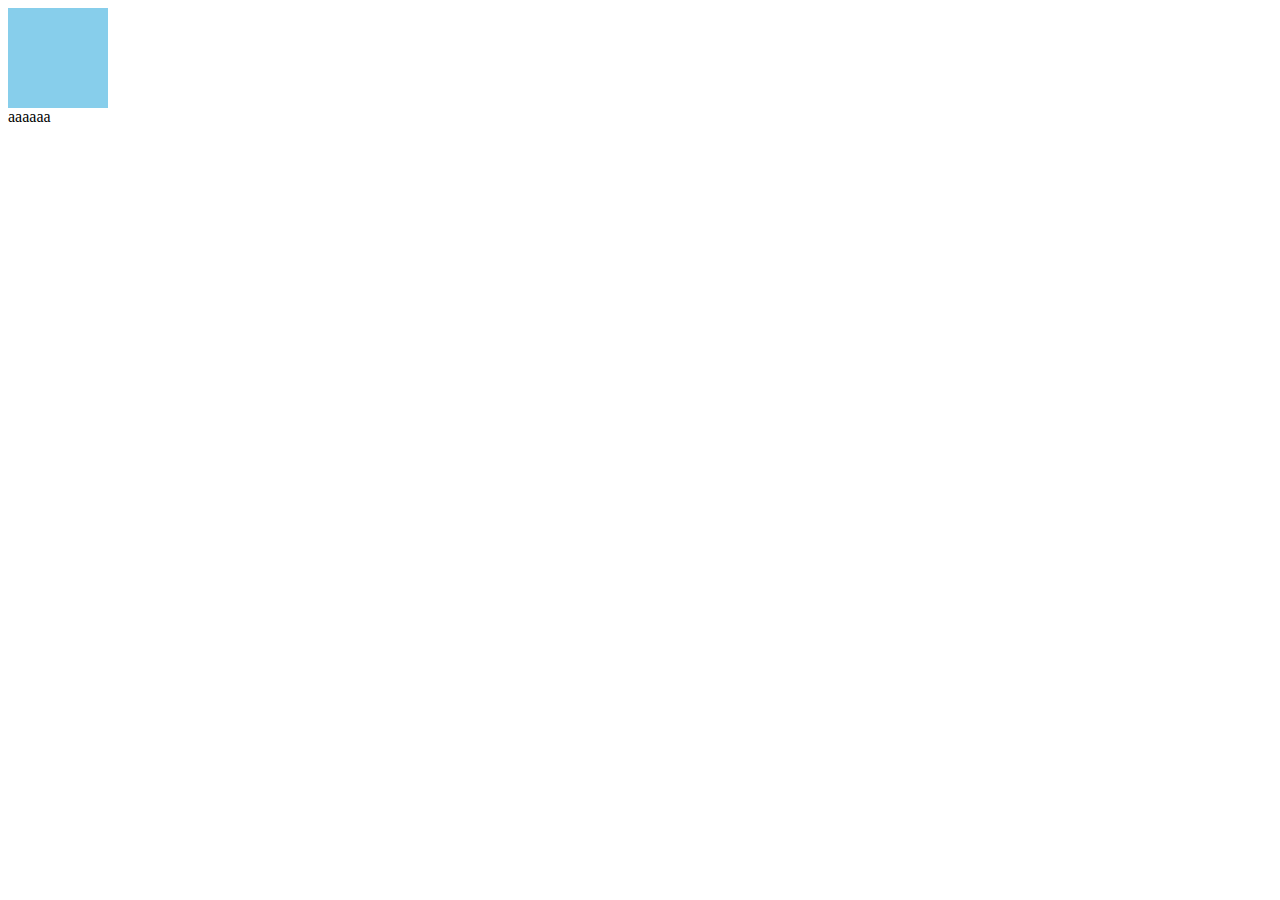
==== index.html @ 725e3938 "js" ====
<!DOCTYPE html>
<html lang="ja">
<head>
  <meta charset="UTF-8">
  <meta http-equiv="X-UA-Compatible" content="IE=edge">
  <meta name="viewport" content="width=device-width, initial-scale=1.0">
  <title>JavaScript Practice</title>
  <style>
    .box {
      width: 100px;
      height: 100px;
      background-color: skyblue;
      cursor: pointer;
      transition: 0.8s;
    }
    .circle {
      background: pink;
      border-radius: 50%;
      transform: rotate(360deg);
    }

  </style>

</head>
<body>
  <div class="box" id="target"></div>

  <script>
     'use strict';
    
    document.getElementById('target').addEventListener('click', () => {
      // document.getElementById('target').style.background = 'pink';
      // document.getElementById('target').style.borderRadius = '50%';
      document.getElementById('target').classList.add('circle');
    });

  </script>
aaaaaa
</body>
</html>
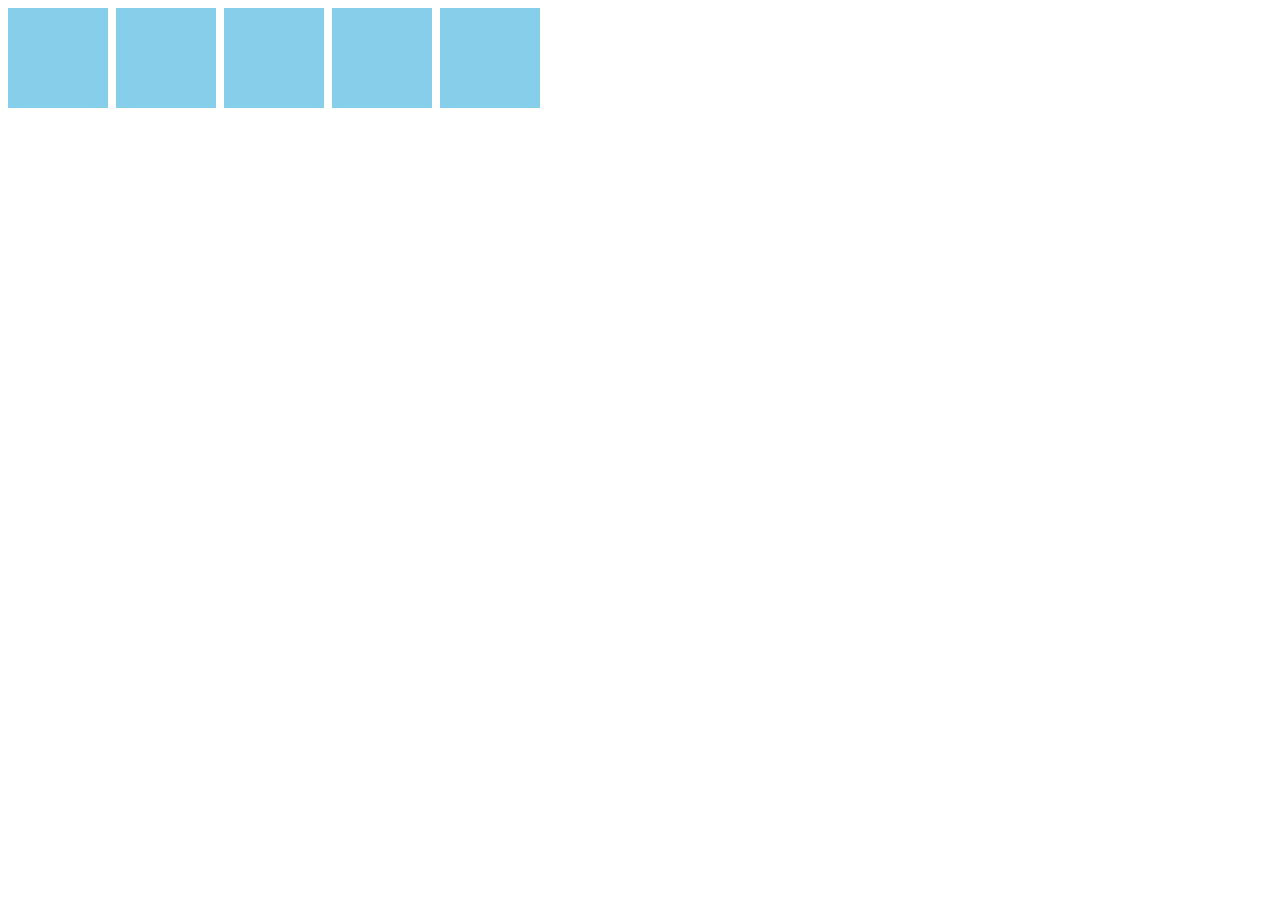
==== commit 348c0cc2: "dotinstall" ====
--- a/index.html
+++ b/index.html
@@ -6,35 +6,58 @@
   <meta name="viewport" content="width=device-width, initial-scale=1.0">
   <title>JavaScript Practice</title>
   <style>
+    body {
+      display: flex;
+      flex-wrap: wrap;
+    }
     .box {
       width: 100px;
       height: 100px;
       background-color: skyblue;
       cursor: pointer;
       transition: 0.8s;
+      margin: 0 8px 8px 0;
+      text-align: center;
+      line-height: 100px;
     }
-    .circle {
+    .win {
       background: pink;
       border-radius: 50%;
       transform: rotate(360deg);
+    }
+    .lose {
+      transform: scale(0.9);
     }
 
   </style>
 
 </head>
 <body>
-  <div class="box" id="target"></div>
-
+ 
   <script>
      'use strict';
-    
-    document.getElementById('target').addEventListener('click', () => {
-      // document.getElementById('target').style.background = 'pink';
-      // document.getElementById('target').style.borderRadius = '50%';
-      document.getElementById('target').classList.add('circle');
-    });
+
+     const num = 5;
+     const winner = Math.floor(Math.random() * num);
+
+     for (let i = 0; i< num; i++) {
+        const div = document.createElement('div');
+        div.classList.add('box');
+
+        div.addEventListener('click', () =>{
+          if (i === winner){
+            div.textContent = "Win!" ;
+            div.classList.add("win");
+          } else{
+            div.textContent = "Lose!" ;
+            div.classList.add("lose");
+
+          }
+        });
+      
+        document.body.appendChild(div);
+     }
 
   </script>
-aaaaaa
 </body>
 </html>